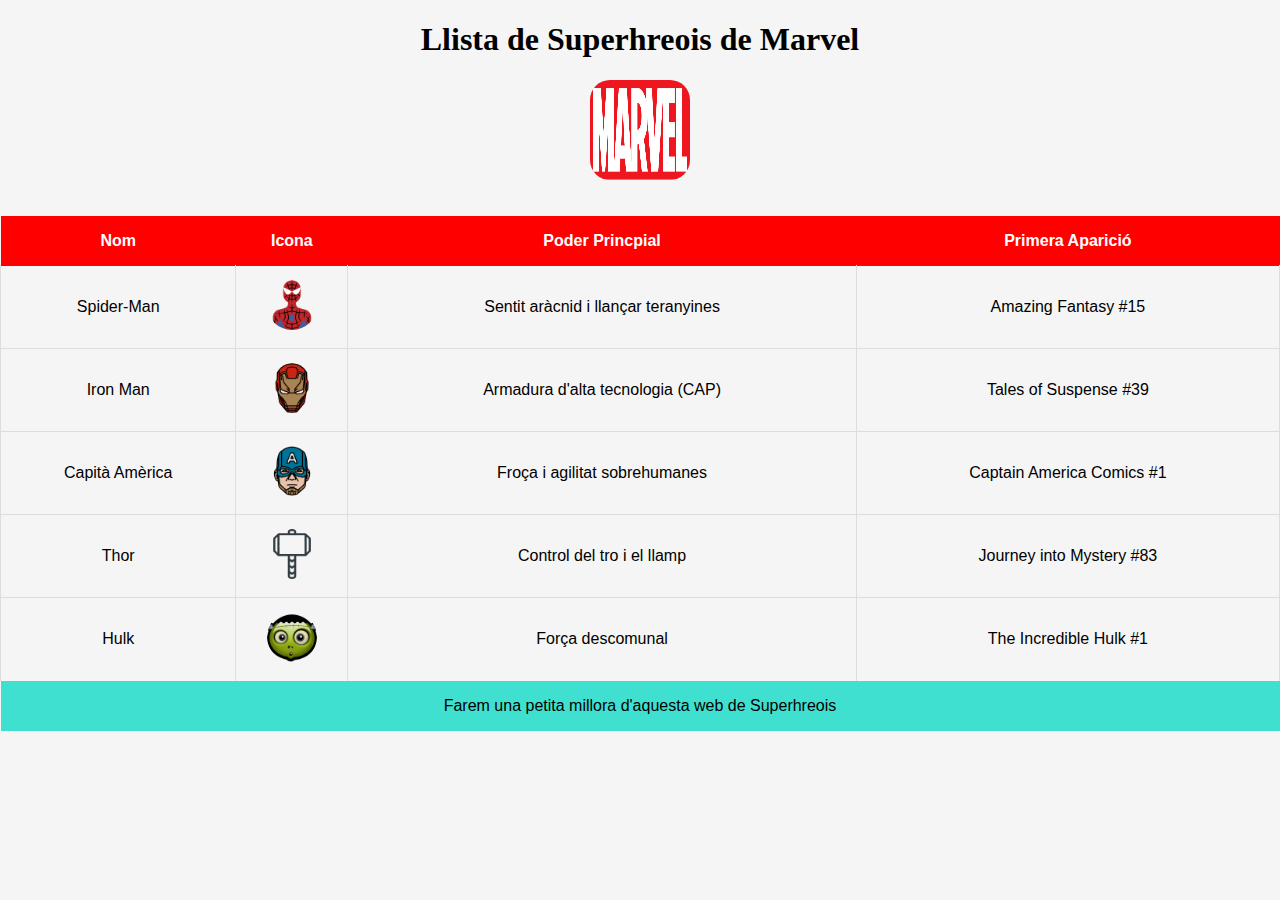
==== index.html @ ce603ce0 "Update index.html" ====
<!DOCTYPE html>


<head>
    <meta charset="UTF-8">
    <meta name="viewport" content="width=device-width, initial-scale=1.0">
    <link rel="stylesheet" type="text/css" href="styles.css">
    <link rel="preload" href="./model/thor.glb" as="fetch" crossorigin>
    <link rel="preload" href="./model/spiderman.glb" as="fetch" crossorigin>
    <link rel="preload" href="./model/ironman.glb" as="fetch" crossorigin>
    <link rel="preload" href="./model/hulk.glb" as="fetch" crossorigin>
    <link rel="preload" href="./model/captain.glb" as="fetch" crossorigin>
    <title>Tabla</title>
</head>

<body style="background-image: none;">

    <!-- Tabla heroes de Marvel PT1 con redirect a las páginas de cada uno -->
    <h1>Llista de Superhreois de Marvel</h1>


    <img src="./img/Marvel_Logo.png" class="marvel_logo" alt="marvel_logo" />

    <br>
    <br>

    <table>

        <thead>
            <tr>
                <th>Nom</th>
                <th>Icona</th>
                <th>Poder Princpial</th>
                <th>Primera Aparició</th>
            </tr>
        </thead>

        <tbody>
            <tr>
                <td class="notop_border"><a href="./pages/spiderman.html">Spider-Man</a></td>
                <td class="notop_border"><a href="./pages/spiderman.html"><img src="./img/spiderman.png" alt="spiderman"></a></td>
                <td class="notop_border">Sentit aràcnid i llançar teranyines</td>
                <td class="notop_border">Amazing Fantasy #15</td>
            </tr>

            <tr>
                
                <td><a href="./pages/ironman.html">Iron Man</a></td>
                <td><a href="./pages/ironman.html"><img src="../img/ironman.png" alt="ironman"></a></td>
                <td>Armadura d'alta tecnologia (CAP) </td>
                <td>Tales of Suspense #39</td>
            </tr>

            <tr>
                <td><a href="./pages/captain.html">Capità Amèrica</a></td>
                <td><a href="./pages/captain.html"><img src="./img/america.png" alt="captain"></a></td>
                <td>Froça i agilitat sobrehumanes</td>
                <td>Captain America Comics #1</td>
            </tr>

            <tr>
                <td><a href="./pages/thor.html">Thor</a></td>
                <td><a href="./pages/thor.html"><img src="./img/thor.png" alt="thor"></a></td>
                <td>Control del tro i el llamp</td>
                <td>Journey into Mystery #83</td>
            </tr>

            <tr>
                <td><a href="./pages/hulk.html">Hulk</a></td>
                <td><a href="./pages/hulk.html"><img src="./img/hulk.png" alt="hulk"></a></td>
                <td>Força descomunal</td>
                <td>The Incredible Hulk #1</td>
            </tr>

        </tbody>

        <tfoot>
            <tr>
                <td colspan="4">
                    Farem una petita millora d'aquesta web de Superhreois
                </td>
            </tr>
        </tfoot>




    </table>

</body>

</html>
---- styles.css ----
h1 {
    text-align: center;
}

table{
    height: 100%;
    width: 100%;
    border-collapse: collapse;
}

a{
    text-decoration: none;
    color: black;
}


thead{
    height: 50px;
    background-color: red;
    color: white;
    text-align: center;
    font-family: Arial, Helvetica, sans-serif;

}

td:not(tfoot td){
    height: 80px;
    border: 1px solid rgb(221, 221, 221);
    border-bottom: none;
    font-family: Arial, Helvetica, sans-serif;
}

tbody{
    border: 1px solid transparent;
    text-align: center;

}

.notop_border{
    border-top: none;
}


tfoot{
    height: 50px;
    background-color:turquoise;
    text-align: center;
    font-family: Arial, Helvetica, sans-serif;

}


img{
    width: 50px;
    height: 50px;
    border-radius: 60%;

}

.marvel_logo {
    display: block;
    margin-left: auto;
    margin-right: auto;
    border-radius: 20%;
    width: 100px;
    height: 100px;
    

}

body {
    margin: 0;
    display: flex;
    flex-direction: column;
    background-color: whitesmoke;
    background-image: url(./img/bg.jpg);
    background-size: cover;
    background-position: center;
}






model-viewer {
    width: 100%;
    height: 100%;
    position: relative;
    height: 150vh; /* Altura del model-viewer */
    width: 100%;
    background-color: transparent;
}
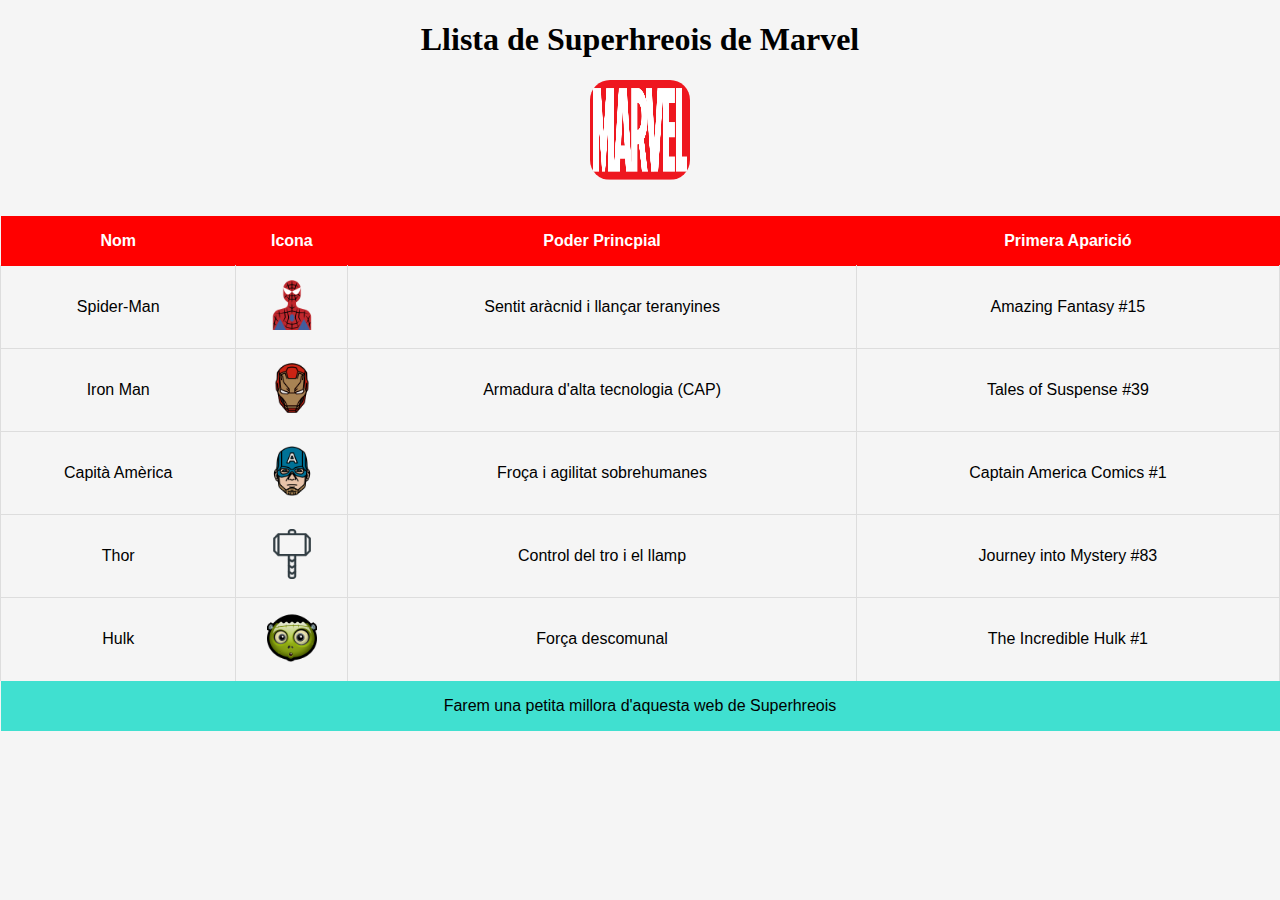
==== commit 2600b415: "Assets Folder" ====
--- a/index.html
+++ b/index.html
@@ -4,13 +4,13 @@
 <head>
     <meta charset="UTF-8">
     <meta name="viewport" content="width=device-width, initial-scale=1.0">
-    <link rel="stylesheet" type="text/css" href="styles.css">
+    <link rel="stylesheet" type="text/css" href="assets/styles.css">
     <link rel="preload" href="./model/thor.glb" as="fetch" crossorigin>
     <link rel="preload" href="./model/spiderman.glb" as="fetch" crossorigin>
     <link rel="preload" href="./model/ironman.glb" as="fetch" crossorigin>
     <link rel="preload" href="./model/hulk.glb" as="fetch" crossorigin>
     <link rel="preload" href="./model/captain.glb" as="fetch" crossorigin>
-    <title>Tabla</title>
+    <title>Tabla Mejorada</title>
 </head>
 
 <body style="background-image: none;">
@@ -53,7 +53,7 @@
 
             <tr>
                 <td><a href="./pages/captain.html">Capità Amèrica</a></td>
-                <td><a href="./pages/captain.html"><img src="./img/america.png" alt="captain"></a></td>
+                <td><a href="./pages/captain.html"><img src="./img/captain.png" alt="captain"></a></td>
                 <td>Froça i agilitat sobrehumanes</td>
                 <td>Captain America Comics #1</td>
             </tr>
--- a/assets/styles.css
+++ b/assets/styles.css
@@ -0,0 +1,98 @@
+h1 {
+    text-align: center;
+}
+
+table{
+    height: 100%;
+    width: 100%;
+    border-collapse: collapse;
+}
+
+a{
+    text-decoration: none;
+    color: black;
+}
+
+
+thead{
+    height: 50px;
+    background-color: red;
+    color: white;
+    text-align: center;
+    font-family: Arial, Helvetica, sans-serif;
+
+}
+
+td:not(tfoot td){
+    height: 80px;
+    border: 1px solid rgb(221, 221, 221);
+    border-bottom: none;
+    font-family: Arial, Helvetica, sans-serif;
+}
+
+tbody{
+    border: 1px solid transparent;
+    text-align: center;
+
+}
+
+.notop_border{
+    border-top: none;
+}
+
+
+tfoot{
+    height: 50px;
+    background-color:turquoise;
+    text-align: center;
+    font-family: Arial, Helvetica, sans-serif;
+
+}
+
+
+img{
+    width: 50px;
+    height: 50px;
+}
+
+.marvel_logo {
+    display: block;
+    margin-left: auto;
+    margin-right: auto;
+    border-radius: 20%;
+    width: 100px;
+    height: 100px;
+    
+
+}
+
+body {
+    margin: 0;
+    display: flex;
+    flex-direction: column;
+    background-color: whitesmoke;
+    background-image: url(../img/bg.png);
+    background-size: cover;
+    background-position: center;
+}
+
+
+
+
+.home_icons{
+    position: fixed;
+    top: 1%;
+    left: 1%;
+    z-index: 1000;
+}
+
+
+
+model-viewer {
+    width: 100%;
+    height: 100%;
+    position: relative;
+    height: 150vh; /* Altura del model-viewer */
+    width: 100%;
+    background-color: transparent;
+}
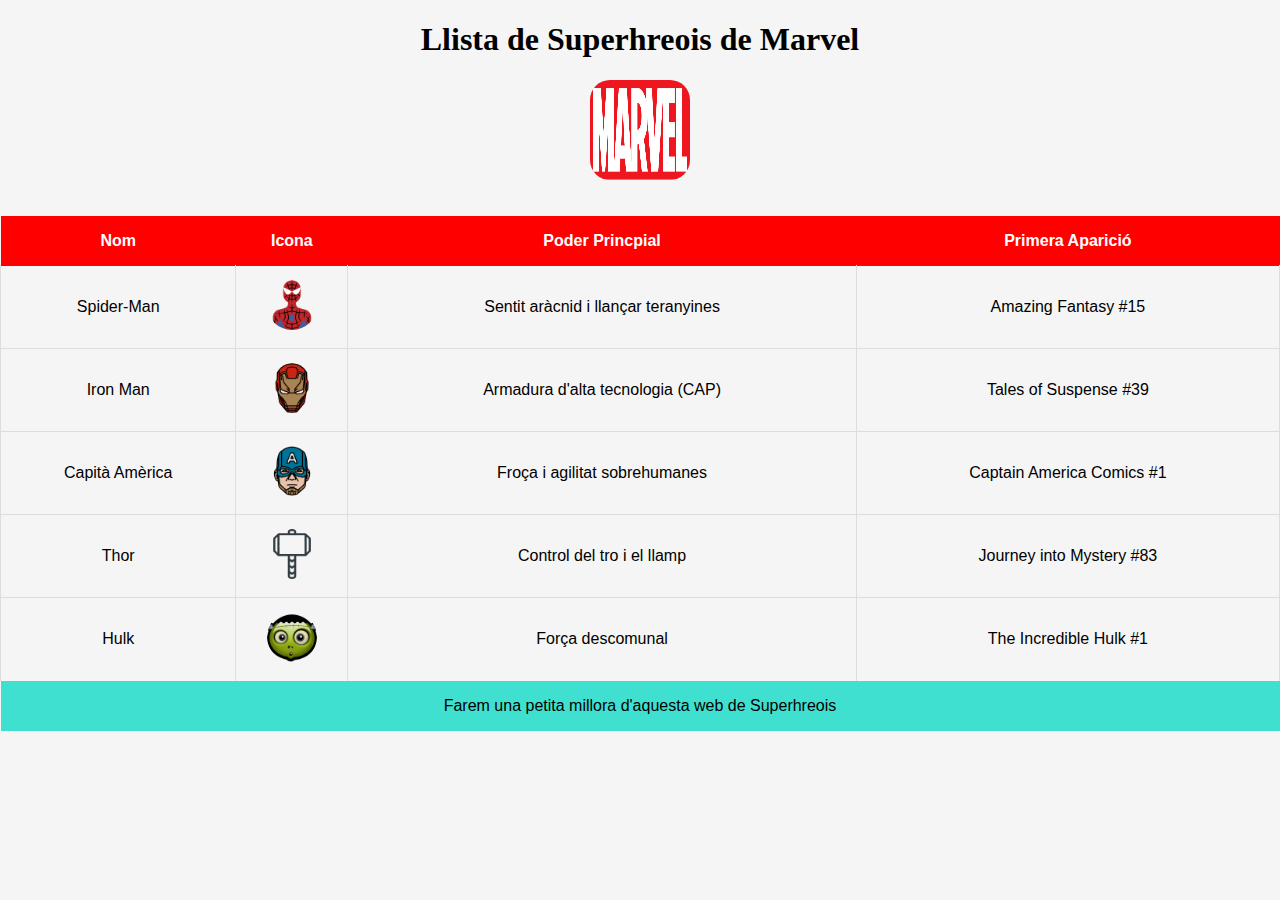
==== commit 829407e9: "Top icons size" ====
--- a/index.html
+++ b/index.html
@@ -38,7 +38,7 @@
         <tbody>
             <tr>
                 <td class="notop_border"><a href="./pages/spiderman.html">Spider-Man</a></td>
-                <td class="notop_border"><a href="./pages/spiderman.html"><img src="./img/spiderman.png" alt="spiderman"></a></td>
+                <td class="notop_border"><a href="./pages/spiderman.html"><img class="table_img" src="./img/spiderman.png" alt="spiderman"></a></td>
                 <td class="notop_border">Sentit aràcnid i llançar teranyines</td>
                 <td class="notop_border">Amazing Fantasy #15</td>
             </tr>
@@ -46,28 +46,28 @@
             <tr>
                 
                 <td><a href="./pages/ironman.html">Iron Man</a></td>
-                <td><a href="./pages/ironman.html"><img src="../img/ironman.png" alt="ironman"></a></td>
+                <td><a href="./pages/ironman.html "><img class="table_img" src="../img/ironman.png" alt="ironman"></a></td>
                 <td>Armadura d'alta tecnologia (CAP) </td>
                 <td>Tales of Suspense #39</td>
             </tr>
 
             <tr>
                 <td><a href="./pages/captain.html">Capità Amèrica</a></td>
-                <td><a href="./pages/captain.html"><img src="./img/captain.png" alt="captain"></a></td>
+                <td><a href="./pages/captain.html"><img class="table_img" src="./img/captain.png" alt="captain"></a></td>
                 <td>Froça i agilitat sobrehumanes</td>
                 <td>Captain America Comics #1</td>
             </tr>
 
             <tr>
                 <td><a href="./pages/thor.html">Thor</a></td>
-                <td><a href="./pages/thor.html"><img src="./img/thor.png" alt="thor"></a></td>
+                <td><a href="./pages/thor.html"><img class="table_img" src="./img/thor.png" alt="thor"></a></td>
                 <td>Control del tro i el llamp</td>
                 <td>Journey into Mystery #83</td>
             </tr>
 
             <tr>
                 <td><a href="./pages/hulk.html">Hulk</a></td>
-                <td><a href="./pages/hulk.html"><img src="./img/hulk.png" alt="hulk"></a></td>
+                <td><a href="./pages/hulk.html"><img class="table_img" src="./img/hulk.png" alt="hulk"></a></td>
                 <td>Força descomunal</td>
                 <td>The Incredible Hulk #1</td>
             </tr>
--- a/assets/styles.css
+++ b/assets/styles.css
@@ -50,9 +50,10 @@
 }
 
 
-img{
+.table_img{
     width: 50px;
     height: 50px;
+    border-radius: 60%;
 }
 
 .marvel_logo {
@@ -84,6 +85,8 @@
     top: 1%;
     left: 1%;
     z-index: 1000;
+    height: 50px;
+    width: 50px;
 }
 
 
